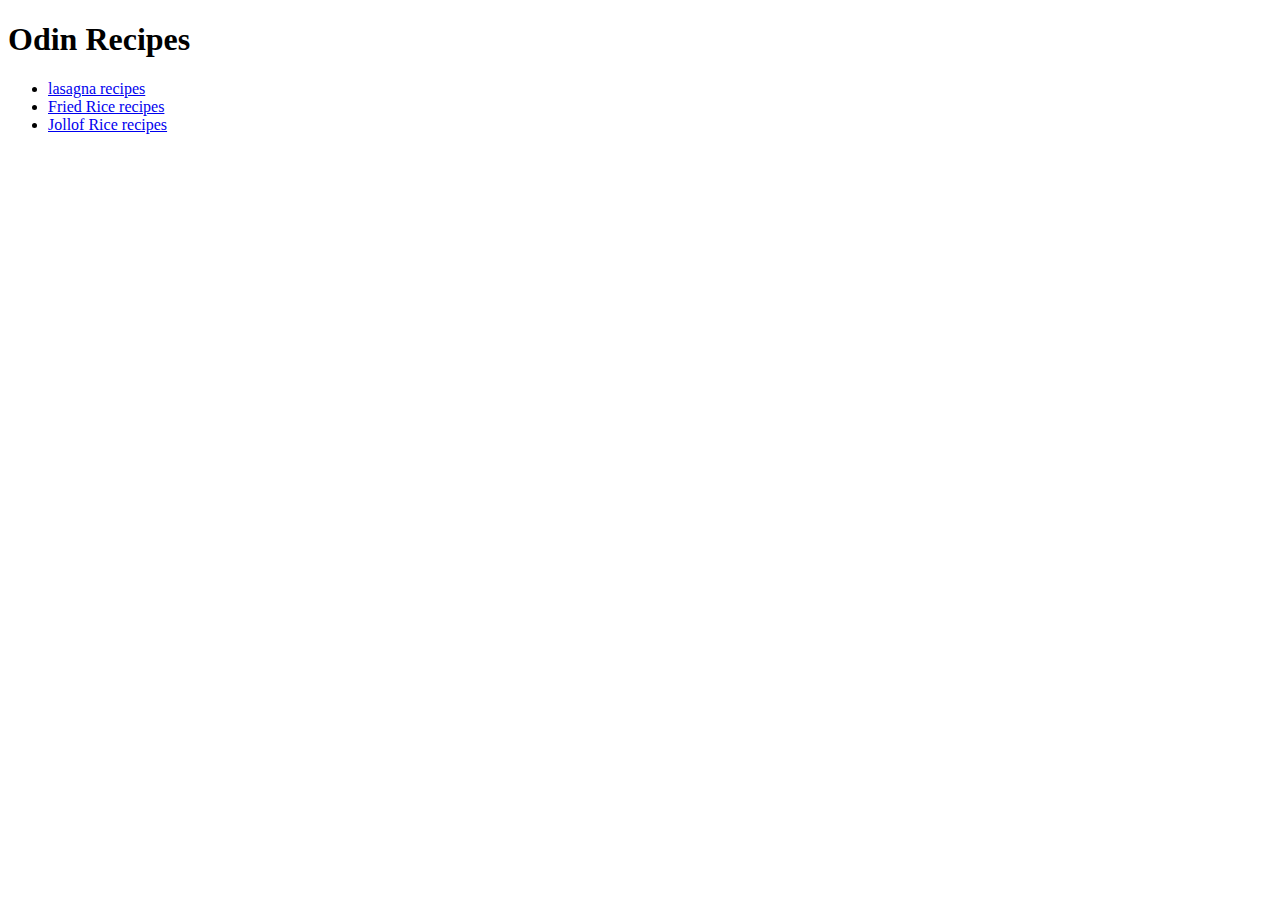
==== index.html @ 727192a2 "recipes files added and image files as well I added a new Jollof, fried rice and lasagna recipes to " ====
<!DOCTYPE html>
<html lang="en">
<head>
    <meta charset="UTF-8">
    <meta name="viewport" content="width=device-width, initial-scale=1.0">
    <title>Document</title>
</head>
<body>
    <h1>Odin Recipes</h1>
    <ul>
        <li><a href="recipes/lasagna.html">lasagna recipes</a></li>
        <li><a href="recipes/fried-rice.html">Fried Rice recipes</a></li>
        <li><a href="recipes/jollof-rice.html">Jollof Rice recipes</a></li>

    </ul>
    
</body>
</html>
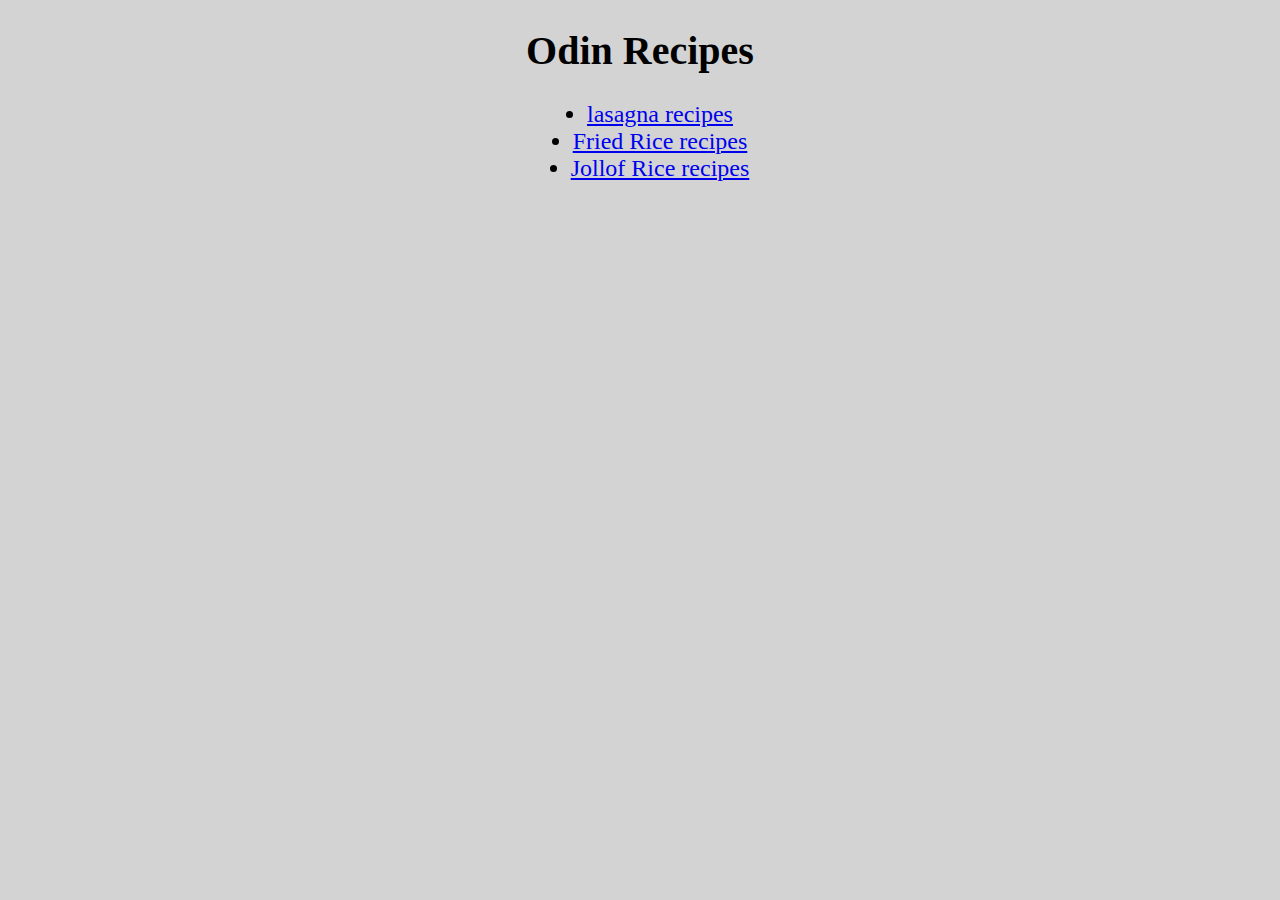
==== commit 2a2bb40d: "CSS file added" ====
--- a/index.html
+++ b/index.html
@@ -4,15 +4,16 @@
     <meta charset="UTF-8">
     <meta name="viewport" content="width=device-width, initial-scale=1.0">
     <title>Document</title>
+    <link href="index.css" rel="stylesheet">
 </head>
 <body>
     <h1>Odin Recipes</h1>
-    <ul>
+    <ul class="list">
         <li><a href="recipes/lasagna.html">lasagna recipes</a></li>
         <li><a href="recipes/fried-rice.html">Fried Rice recipes</a></li>
         <li><a href="recipes/jollof-rice.html">Jollof Rice recipes</a></li>
 
     </ul>
-    
+
 </body>
 </html>--- a/index.css
+++ b/index.css
@@ -0,0 +1,21 @@
+body{
+    background-color: lightgrey;
+}
+
+
+
+.list{
+    display: grid;
+    place-items: center;
+    font-size: 24px;
+}
+
+h1{
+    text-align: center;
+    font-size: 40px;
+}
+
+.image{
+    width: 20px;
+    height: auto;
+}